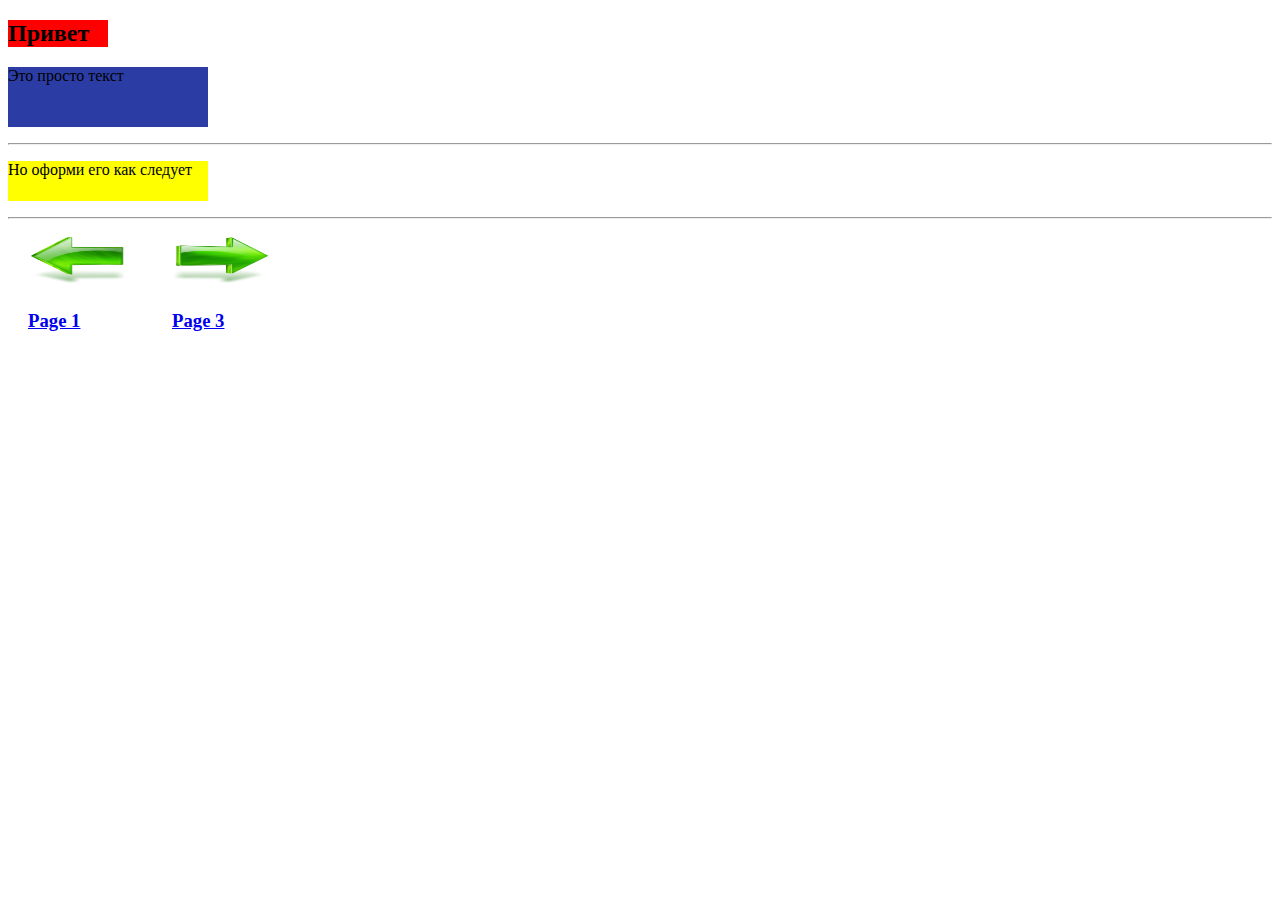
==== hw2_2.html @ 572f3993 "first" ====
<!DOCTYPE html>
<html lang="en">
<head>
	<meta charset="UTF-8">
	<title>Задание 2</title>
	<link rel="stylesheet" href="p.css">
</head>
<body>
<div><h2>Привет</h2>
<p class="blue">Это просто текст</p>
<hr>
<p class="yel">Но оформи его как следует</p></div>

<hr>
<a href="index.html"><img src="img/left.png" alt="Prev page" height="60" width="100"><h3>Page 1</h3></a>
<a href="hw2_3.html"><img src="img/rigth.png" alt="Next page" height="60" width="100"><h3>Page 3</h3></a>
</body>
</html>
---- p.css ----
h2 {
	background: red;
	width: 100px;
}
p.blue{
	background: #2b3da5;
	width: 200px;
	height: 60px;
}
p.yel{
	background: yellow;
	width: 200px;
	height: 40px;
}
a {
	display: inline-block; 
	padding: 0 20px
}
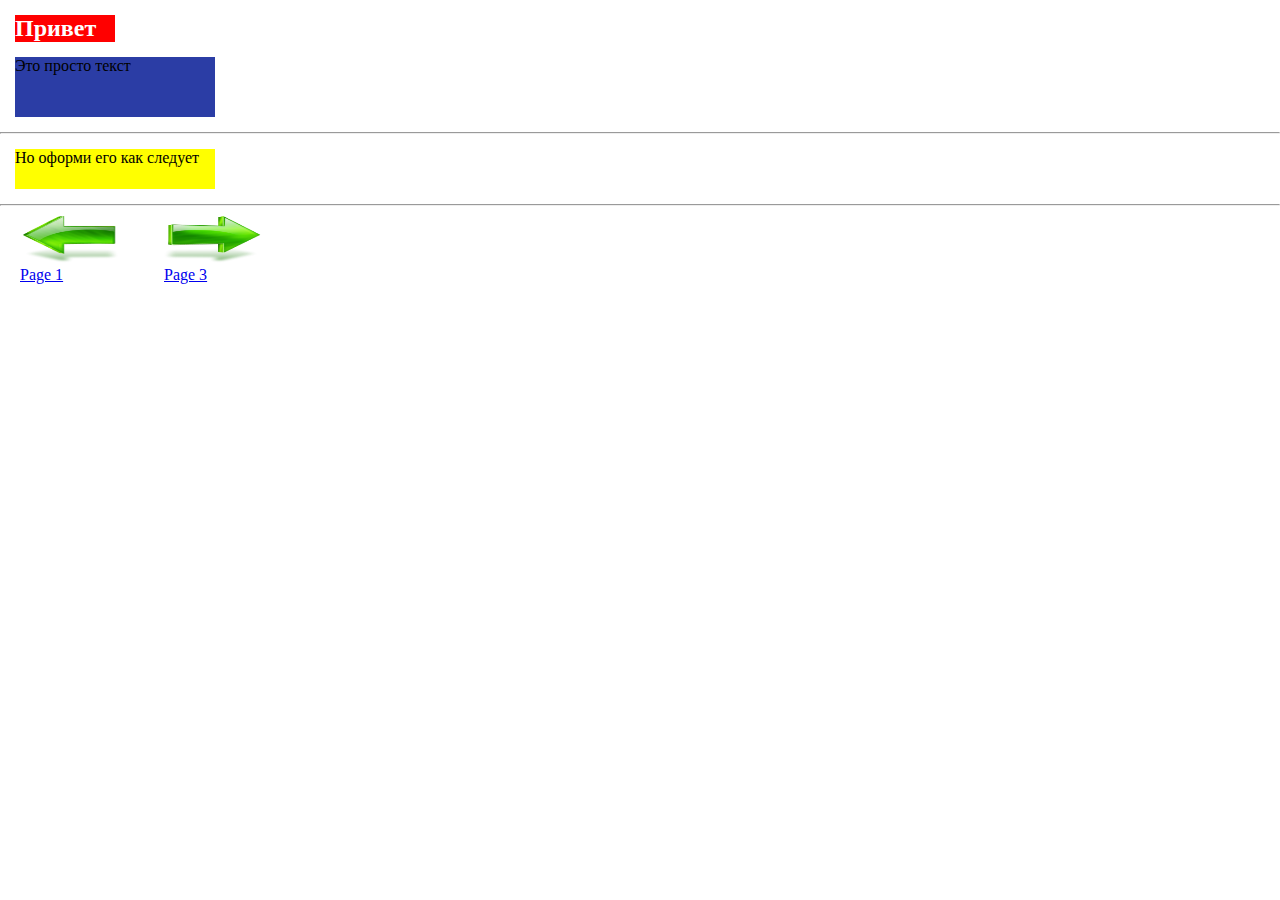
==== commit cb1ac54a: "Add files via upload" ====
--- a/hw2_2.html
+++ b/hw2_2.html
@@ -1,18 +1,18 @@
-<!DOCTYPE html>
-<html lang="en">
-<head>
-	<meta charset="UTF-8">
-	<title>Задание 2</title>
-	<link rel="stylesheet" href="p.css">
-</head>
-<body>
-<div><h2>Привет</h2>
-<p class="blue">Это просто текст</p>
-<hr>
-<p class="yel">Но оформи его как следует</p></div>
-
-<hr>
-<a href="index.html"><img src="img/left.png" alt="Prev page" height="60" width="100"><h3>Page 1</h3></a>
-<a href="hw2_3.html"><img src="img/rigth.png" alt="Next page" height="60" width="100"><h3>Page 3</h3></a>
-</body>
+<!DOCTYPE html>
+<html lang="en">
+<head>
+	<meta charset="UTF-8">
+	<title>Задание 2</title>
+	<link rel="stylesheet" href="p.css">
+</head>
+<body>
+<div><h2>Привет</h2>
+<p class="blue">Это просто текст</p>
+<hr>
+<p class="yel">Но оформи его как следует</p></div>
+
+<hr>
+<a href="index.html"><img src="img/left.png" alt="Prev page">Page 1</a>
+<a href="hw2_3.html"><img src="img/rigth.png" alt="Next page">Page 3</a>
+</body>
 </html>--- a/p.css
+++ b/p.css
@@ -1,18 +1,31 @@
-h2 {
-	background: red;
-	width: 100px;
-}
-p.blue{
-	background: #2b3da5;
-	width: 200px;
-	height: 60px;
-}
-p.yel{
-	background: yellow;
-	width: 200px;
-	height: 40px;
-}
-a {
-	display: inline-block; 
-	padding: 0 20px
+*{
+	margin: 0;
+	padding: 0;
+}
+h2 {
+	background: red;
+	width: 100px;
+	color: white;
+	margin: 15px;
+	}
+img{
+	height: 60px;
+	width: 100px;
+	display: block;
+}
+p.blue{
+	background: #2b3da5;
+	width: 200px;
+	height: 60px;
+	margin: 15px;
+}
+p.yel{
+	background: yellow;
+	width: 200px;
+	height: 40px;
+	margin: 15px;
+	}
+a {
+	display: inline-block; 
+	padding: 0 20px
 }